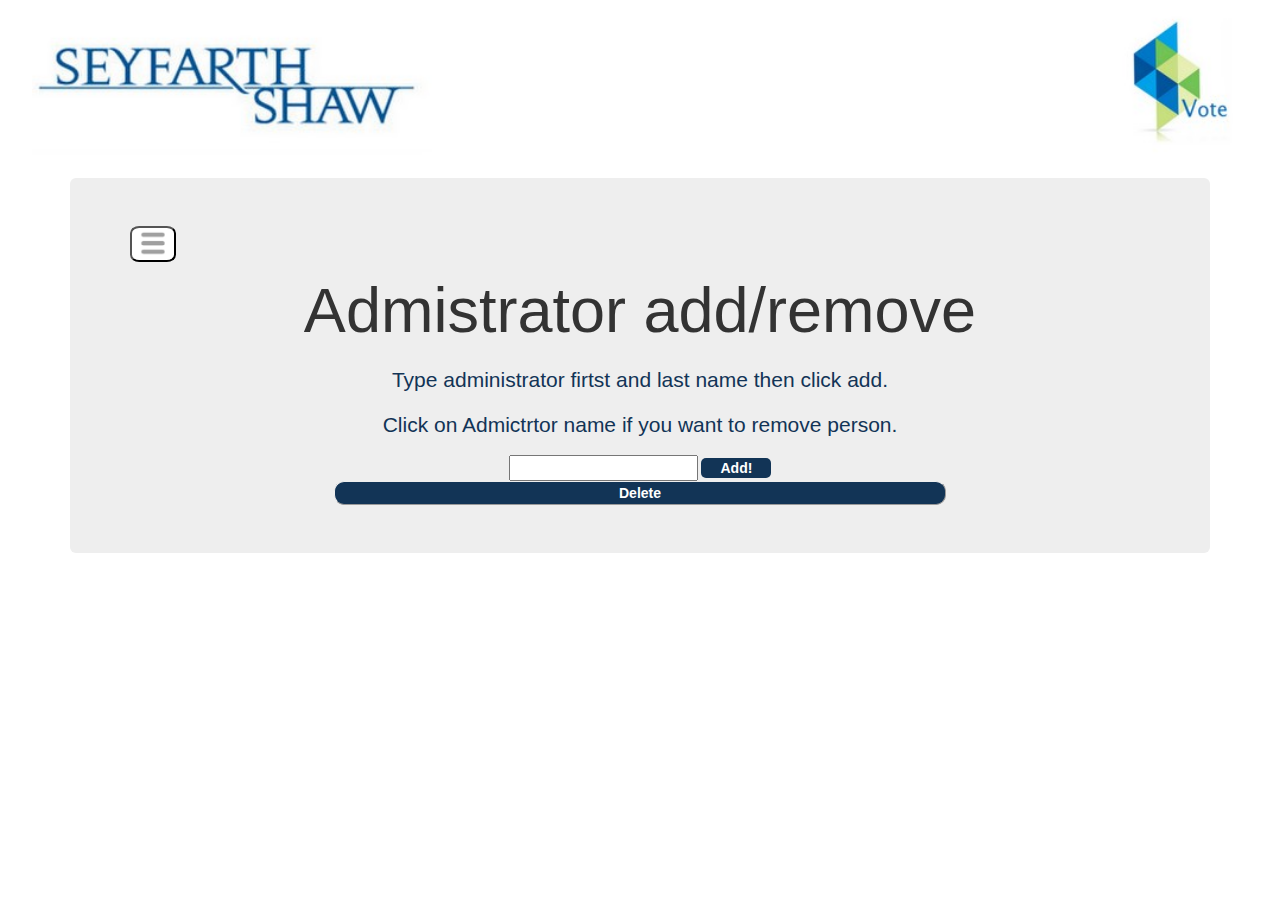
==== Addremoveadmin.html @ f70d3ee4 "pushing all code from prototype" ====
<!DOCTYPE html>
<html>
<head>
	<title>SeyVote Log in</title>
	<meta charset="utf-8">
  	<meta name="viewport" content="width=device-width, initial-scale=1">
  	<link rel="stylesheet" href="http://maxcdn.bootstrapcdn.com/bootstrap/3.2.0/css/bootstrap.min.css">
  	<script src="https://ajax.googleapis.com/ajax/libs/jquery/1.11.2/jquery.min.js"></script>
	<link href="admincss.css" rel="stylesheet"/>
</head>
<body>
	<div id="header">
		<!-- <img src="Logo.png"/> -->
		<img src="sf.jpg"/>
			</div>
	<div class="container">
	<div class="jumbotron">
<div id="navbar"><button><a href="adminhomepage.html"><img src="navbutton.png"></a></button></div>
	<center>
		<h1>Admistrator add/remove </h1>
		<p>Type administrator firtst and last name then click add.<p/>
		<p>Click on Admictrtor name if you want to remove person. <p/>
		<div id="nice">
		<form name="checkListForm">
			<input type="text" name="checkListItem"/>
		</form>
		<div id="button">Add!</div>
		<br/>
		<div class="list"></div>
		
		<button id="button2" class="delete">Delete</button>
		</div>

<script>
			$(document).ready(function(){
			    $('#button').click(function(){
			        var toAdd = $('input[name=checkListItem]').val();
			        var total = $('.item').length;
			        var index = (total == 0 ? 0 : total);
			        $('.list').append('<div class="item">' + toAdd + ' <input type="checkbox" class="myuser_'+index+'"> </div>');
			    });

			    $('.delete').click(function(){
				    
				    var elementsToDelete = '';

				    $('.list input[type="checkbox"]').each(function(index, el) {
				    	if( $(el).prop('checked') )
							elementsToDelete +=  $(el)[0].className+',';
				    });

				    window.elementsToDelete = elementsToDelete;
		    		var txt;
					var r = confirm("Are you sure that you want to remove Adiministrator?");
					if (r == true) {
					    $(elementsToDelete.split(',')).each(function(i,el) {
					    	if(!el == false)
					    	$('.'+el).parent('.item').remove();
					    });
					}

				    
				});
			});



		</script>
		
	<!-- 	<input type="text" name="name" value="" />
		 <label> <input type="checkbox" name="check" value="1" /> </label>
        <input type="button" value="+" onclick="removeRow(this)"></label>
        <input type="button" value="-" onclick="removeRow(this)"><br>
        <input type="text" name="name" value="" />
		 <label> <input type="checkbox" name="check" value="1" /> </label>
        <input type="button" value="+" onclick="removeRow(this)"></label>
        <input type="button" value="-" onclick="removeRow(this)"><br>
        <input type="text" name="name" value="" />
		 <label> <input type="checkbox" name="check" value="1" /> </label>
        <input type="button" value="+" onclick="removeRow(this)"></label>
        <input type="button" value="-" onclick="removeRow(this)"><br>
        <input type="text" name="name" value="" />
		 <label> <input type="checkbox" name="check" value="1" /> </label>
        <input type="button" value="+" onclick="removeRow(this)"></label>
        <input type="button" value="-" onclick="removeRow(this)"><br>
        <input type="text" name="name" value="" />
		 <label> <input type="checkbox" name="check" value="1" /> </label>
        <input type="button" value="+" onclick="removeRow(this)"></label>
        <input type="button" value="-" onclick="removeRow(this)"><br> -->
        	
    
  
</div>
</div>
</body>
</html>
---- admincss.css ----
/*************general shit *********/

h1 { font-family: 'Verdana', Arial, Helvetica, sans-serif; font-size:20px; }
h2 { font-family: 'Verdana', Arial, Helvetica, sans-serif; font-size:10px; }
p { font-family: 'Arial', Helvetica, sans-serif; color: #123456; 	}
ol { font-family: 'Arial', Helvetica, sans-serif; }
li { font-family: 'Arial', Helvetica, sans-serif; }
a{color: #123456;}

body{
	margin:auto;
	display:inline;
	text-align: center;
}
ul {
	display: block;
list-style-type: disc;
-webkit-margin-before: 0;
-webkit-margin-after: 0;
-webkit-margin-start: 0;
-webkit-margin-end: 0;
-webkit-padding-start: 0;

background-size: 100% 100%;
		display: inline-block;
		margin: 0 auto;	
	}


.jumbotron{
	width: 100%;
	margin-top: 0;
}

#login {
		background: url(Home.jpg) no-repeat 0 0;
		width: 100%;
		background-size: 100% 100%;
		overflow: hidden;
		display: inline-block;
		margin: 0 auto;	
}

h1 {
	margin: 50px 0 20px;
}
#AdminHomePage {
	display: block;
	width: 250px;
}

a:visited {
	outline;
	color:yellow;
}

button:hover {
    opacity:1.0;
	color: blue;
}

.create {
	width: 300px;
	background-image: url("logo.png");
	text-align: center;
}

.create {
	display:block;
	width: 250px;
}

div li button {
	border-radius:25%;
	text-align:center;
	width:250px;
	opacity:0.80;
}

#election {
	text-align: center;
	width: 75%;
	height: 100%;
	border-style: solid;
    border-width: 5px;
	border-radius: 25%;
	padding:5% 5% 5% 5%;
	margin:5%;
}

.container{
	margin-left: auto;
	margin-right: auto;
	}

#electioncontainer {
	text-align: center;
	width: 90%;
	height: 100%;
	padding:2.5%;
	margin:2.5%;
}

#election input {
	width:50%;
	float:left;
	display:inline-block;
}



li {
	list-style-type:none;
}

#navbar {
	position: absolute;
}

#navbar img {
	float: left !important;
	height: 30px;
	width: 30px;
	display: inline;

}
#navbar button{
	float: left;
	background-color: white;
	border-radius: 20%;
}

#slide {
	left: -200px;
}
#vq{display: block;}
#vq button{
	width: 100%;
	background-color:#fff;
	color:#123456; 
}
button{display: list-item;}

#results{
	float: left;
	width: 100%;
	text-align: left;
	margin: 55px 0 0;

}
#results div{
	text-align: center;
	border:2px outset;
	background: #fff;
	position: relative;
	height: 40px;
	padding: 1px 0 0;
}
#results h3 {
	font-size: 10px;
	white-space: nowrap;
	margin: 13px 0 0;
}
#results span {
	position: absolute;
	right: -40px;
	top: 10px;
}

#results div+div {
	border-top:0;
}
#bill{
width: 73%;
}	

#george{
width: 56%;
}	
#richard{
width: 52%;
}	
#ronald{
width: 48%;
}	
#abraham{
width: 42%;
}	
#jefferson{
width: 40%;
}	


#same {
	text-align: center;
}
#same button{
	width: 100%;
	background-color: #123456;
	color: #fff;
	border:1px outset;
	margin: 0 auto;
}
button.s{
	background-color: white !important;
	color: #123456 !important;
}
#results a{
	text-decoration: none;
}
#table{

	height: 100px;
	overflow-y: scroll;
}


#nice h2 {
    font-family:arial;
}

#nice form {
    display: inline-block;
}

#nice #button{
    display: inline-block;
    height:20px;
	width:70px;
	background-color:#123456;
	font-family:arial;
	font-weight:bold;
	color:#ffffff;
	border-radius: 5px;
	text-align:center;
	margin-top:2px;
}

#nice .list {
	font-family:garamond;
	color:#123456;
}

.dropdown button{
	width: 100%;
}

img{
	width:95%;
	display: inline;

}

#tablee button{
    width: 60%;
	background-color: #123456;
	color: #fff;
	border:1px outset;
	margin: 0 auto;
	border-radius: 10px;
}

#button2 {
    width: 60%;
	background-color: #123456;
	color: #fff;
	border:1px outset;
	margin: 0 auto;
	border-radius: 10px;
	font-weight: bold;
}

input{
	text-align: center;
}

.grey{color:grey;}
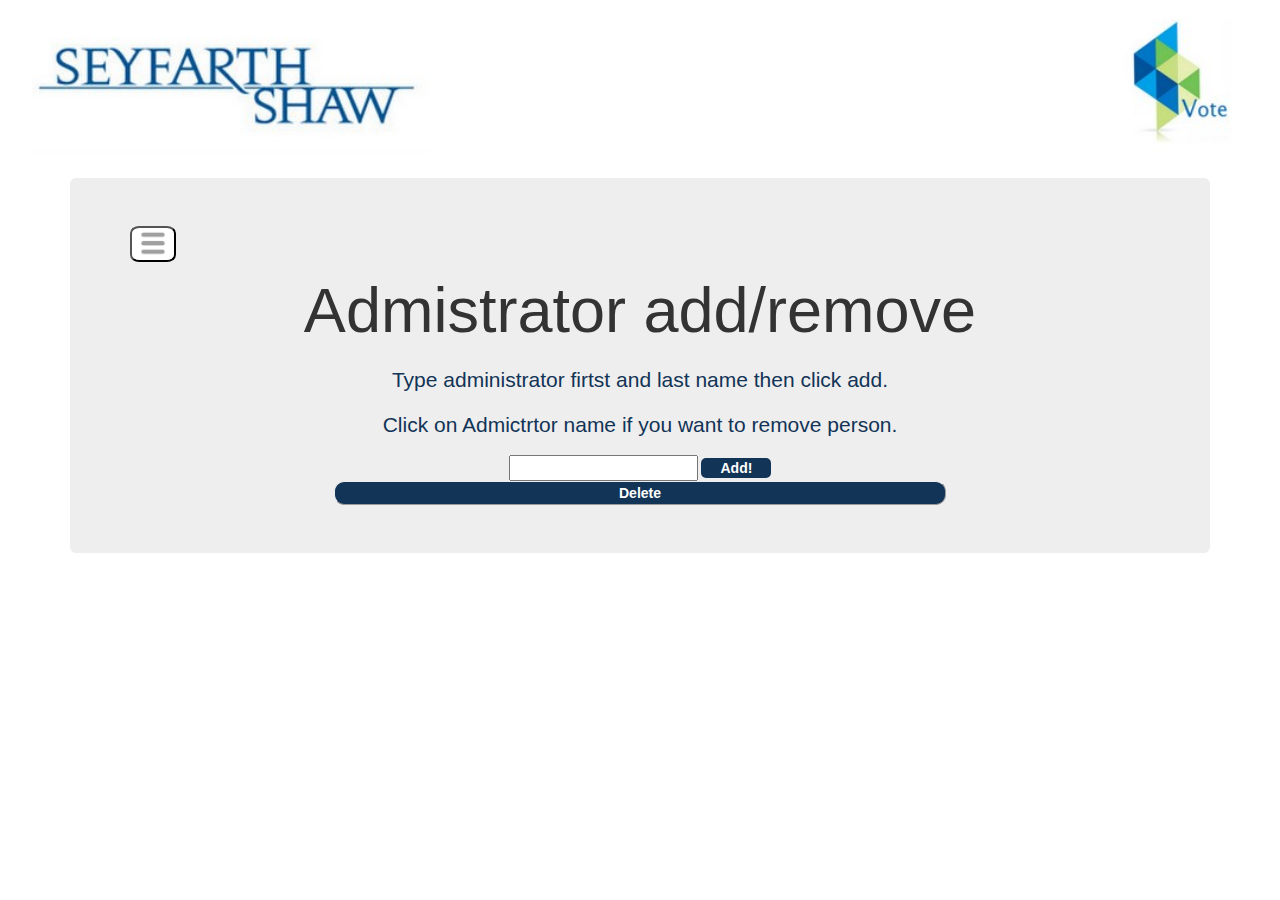
==== commit 1b77939c: "Update Addremoveadmin.html" ====
--- a/Addremoveadmin.html
+++ b/Addremoveadmin.html
@@ -15,7 +15,7 @@
 			</div>
 	<div class="container">
 	<div class="jumbotron">
-<div id="navbar"><button><a href="adminhomepage.html"><img src="navbutton.png"></a></button></div>
+<div id="navbar"><button><a href="AdminHomePage.html"><img src="navbutton.png"></a></button></div>
 	<center>
 		<h1>Admistrator add/remove </h1>
 		<p>Type administrator firtst and last name then click add.<p/>
@@ -93,4 +93,4 @@
 </div>
 </div>
 </body>
-</html>+</html>
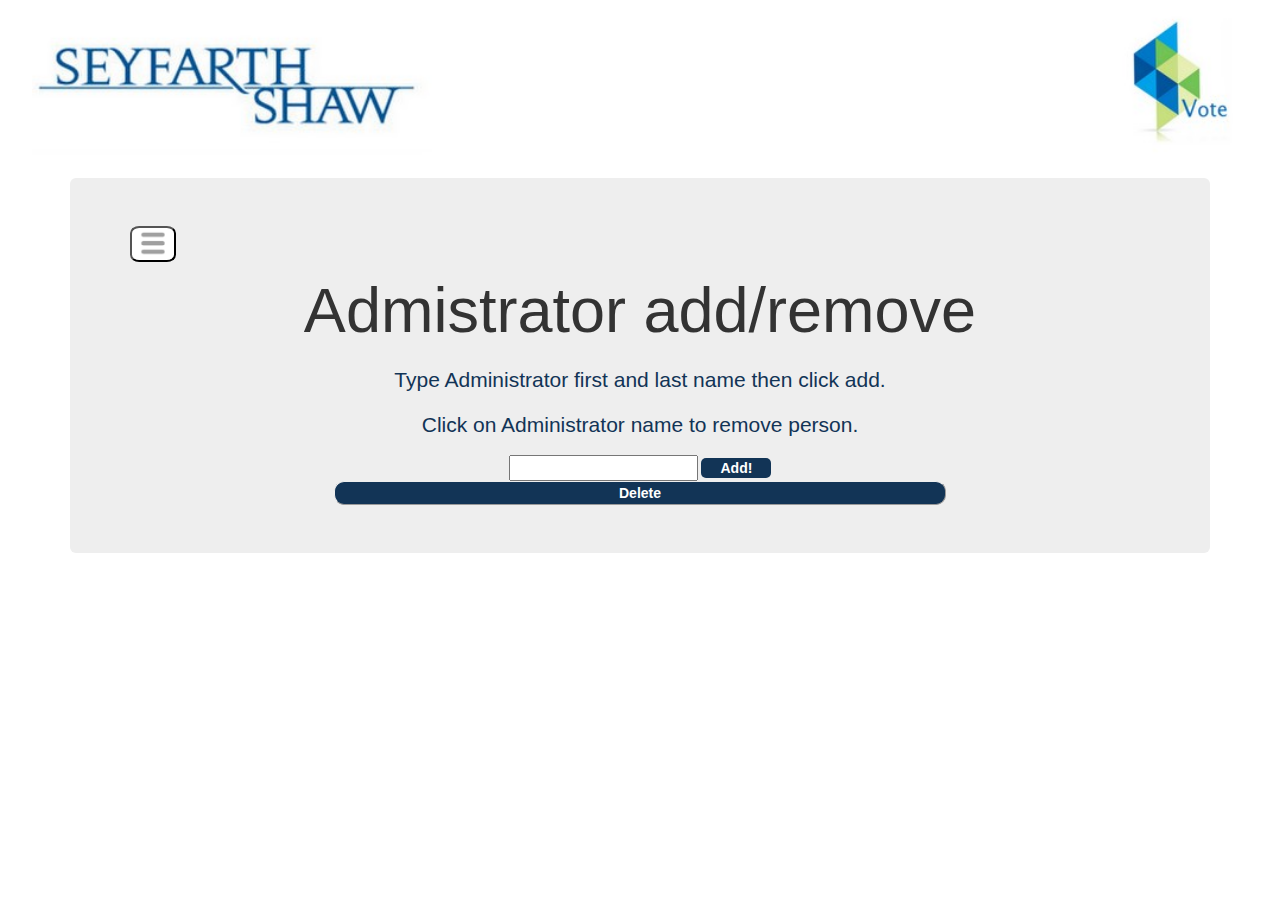
==== commit a12bb448: "Update Addremoveadmin.html" ====
--- a/Addremoveadmin.html
+++ b/Addremoveadmin.html
@@ -18,8 +18,8 @@
 <div id="navbar"><button><a href="AdminHomePage.html"><img src="navbutton.png"></a></button></div>
 	<center>
 		<h1>Admistrator add/remove </h1>
-		<p>Type administrator firtst and last name then click add.<p/>
-		<p>Click on Admictrtor name if you want to remove person. <p/>
+		<p>Type Administrator first and last name then click add.<p/>
+		<p>Click on Administrator name to remove person. <p/>
 		<div id="nice">
 		<form name="checkListForm">
 			<input type="text" name="checkListItem"/>
